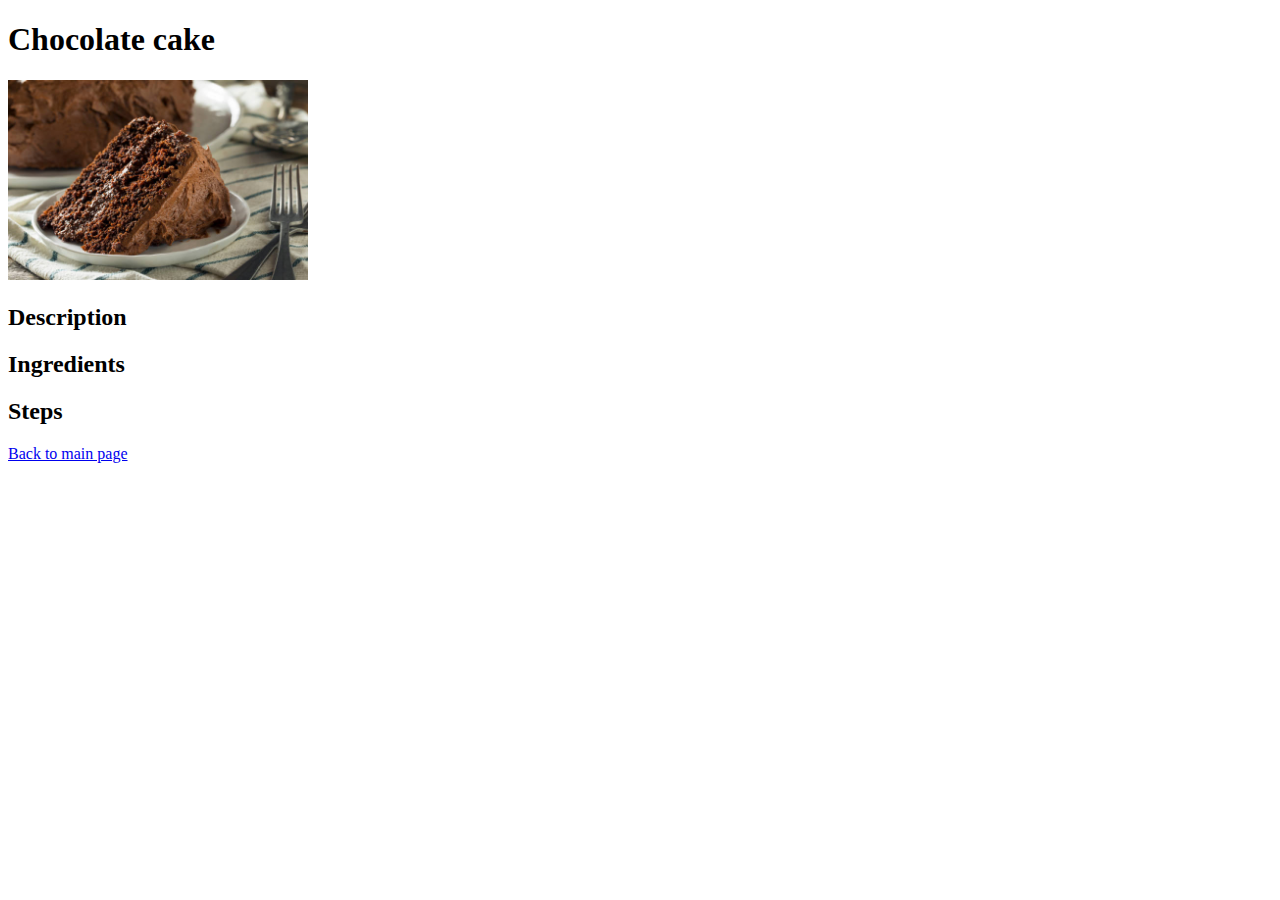
==== recipes/chocolate-cake.html @ 65e07370 "Add image and body of two recipes" ====
<!DOCTYPE html>
<html lang="en">
<head>
    <meta charset="UTF-8">
    <meta name="viewport" content="width=device-width, initial-scale=1.0">
    <title>Chocolate cake</title>
</head>
<body>
    <h1>Chocolate cake</h1>
    <img src="../img/chocolate.jpg" alt="Chocolate cake" width="300">
    <h2>Description</h2>
    <h2>Ingredients</h2>
    <h2>Steps</h2>
    <a href="../index.html">Back to main page</a>
</body>
</html>
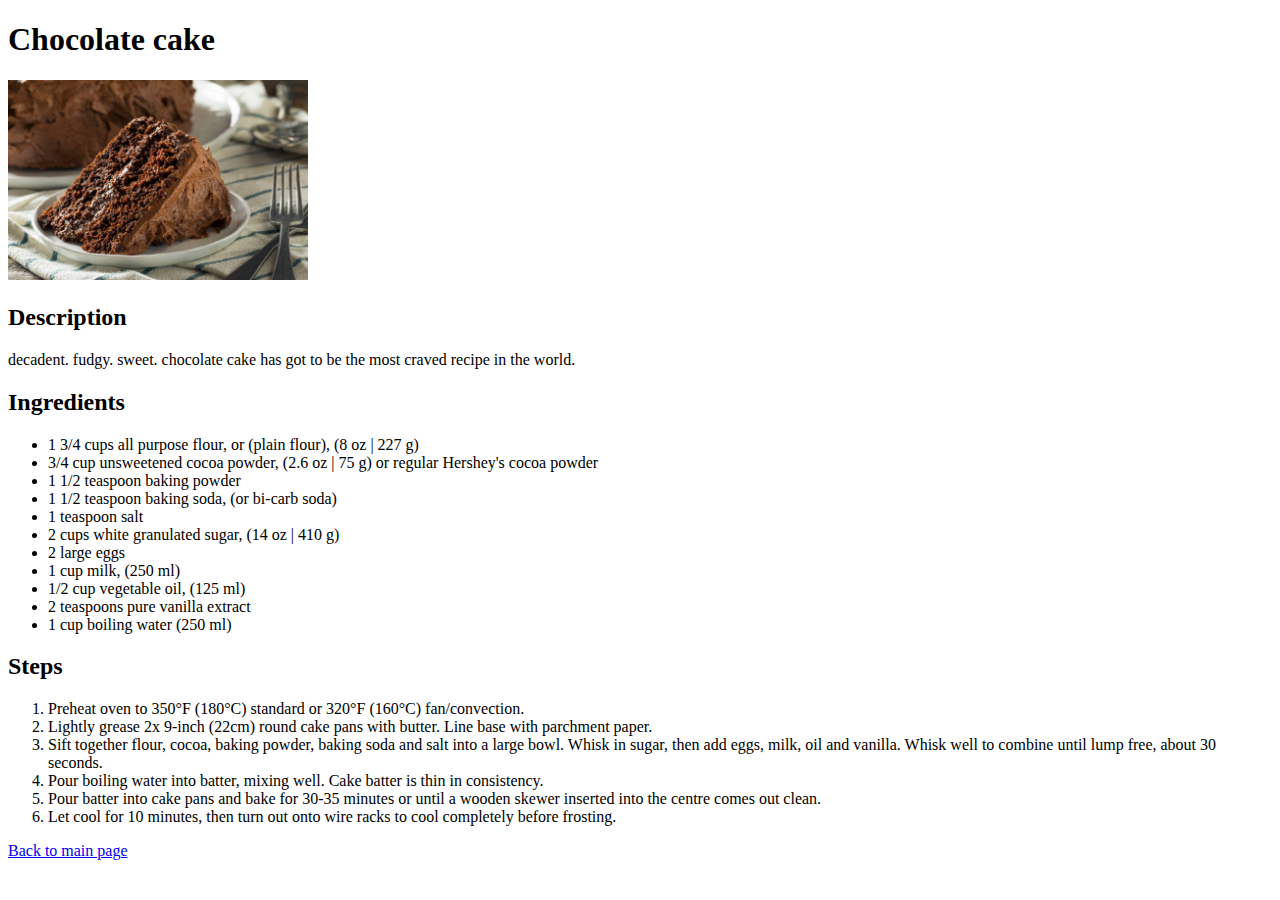
==== commit 8fc97ecf: "Added information to the recipe pages" ====
--- a/recipes/chocolate-cake.html
+++ b/recipes/chocolate-cake.html
@@ -9,8 +9,30 @@
     <h1>Chocolate cake</h1>
     <img src="../img/chocolate.jpg" alt="Chocolate cake" width="300">
     <h2>Description</h2>
+    <p>decadent. fudgy. sweet. chocolate cake has got to be the most craved recipe in the world.</p>
     <h2>Ingredients</h2>
+    <ul>
+        <li>1 3/4 cups all purpose flour, or (plain flour), (8 oz | 227 g)</li>
+        <li>3/4 cup unsweetened cocoa powder, (2.6 oz | 75 g) or regular Hershey's cocoa powder</li>
+        <li>1 1/2 teaspoon baking powder</li>
+        <li>1 1/2 teaspoon baking soda, (or bi-carb soda)</li>
+        <li>1 teaspoon salt</li>
+        <li>2 cups white granulated sugar, (14 oz | 410 g)</li>
+        <li>2 large eggs</li>
+        <li>1 cup milk, (250 ml)</li>
+        <li>1/2 cup vegetable oil, (125 ml)</li>
+        <li>2 teaspoons pure vanilla extract</li>
+        <li>1 cup boiling water (250 ml)</li>
+    </ul>
     <h2>Steps</h2>
+    <ol>
+        <li>Preheat oven to 350°F (180°C) standard or 320°F (160°C) fan/convection.</li>
+        <li>Lightly grease 2x 9-inch (22cm) round cake pans with butter. Line base with parchment paper.</li>
+        <li>Sift together flour, cocoa, baking powder, baking soda and salt into a large bowl. Whisk in sugar, then add eggs, milk, oil and vanilla. Whisk well to combine until lump free, about 30 seconds.</li>
+        <li>Pour boiling water into batter, mixing well. Cake batter is thin in consistency.</li>
+        <li>Pour batter into cake pans and bake for 30-35 minutes or until a wooden skewer inserted into the centre comes out clean.</li>
+        <li>Let cool for 10 minutes, then turn out onto wire racks to cool completely before frosting.</li>
+    </ol>
     <a href="../index.html">Back to main page</a>
 </body>
 </html>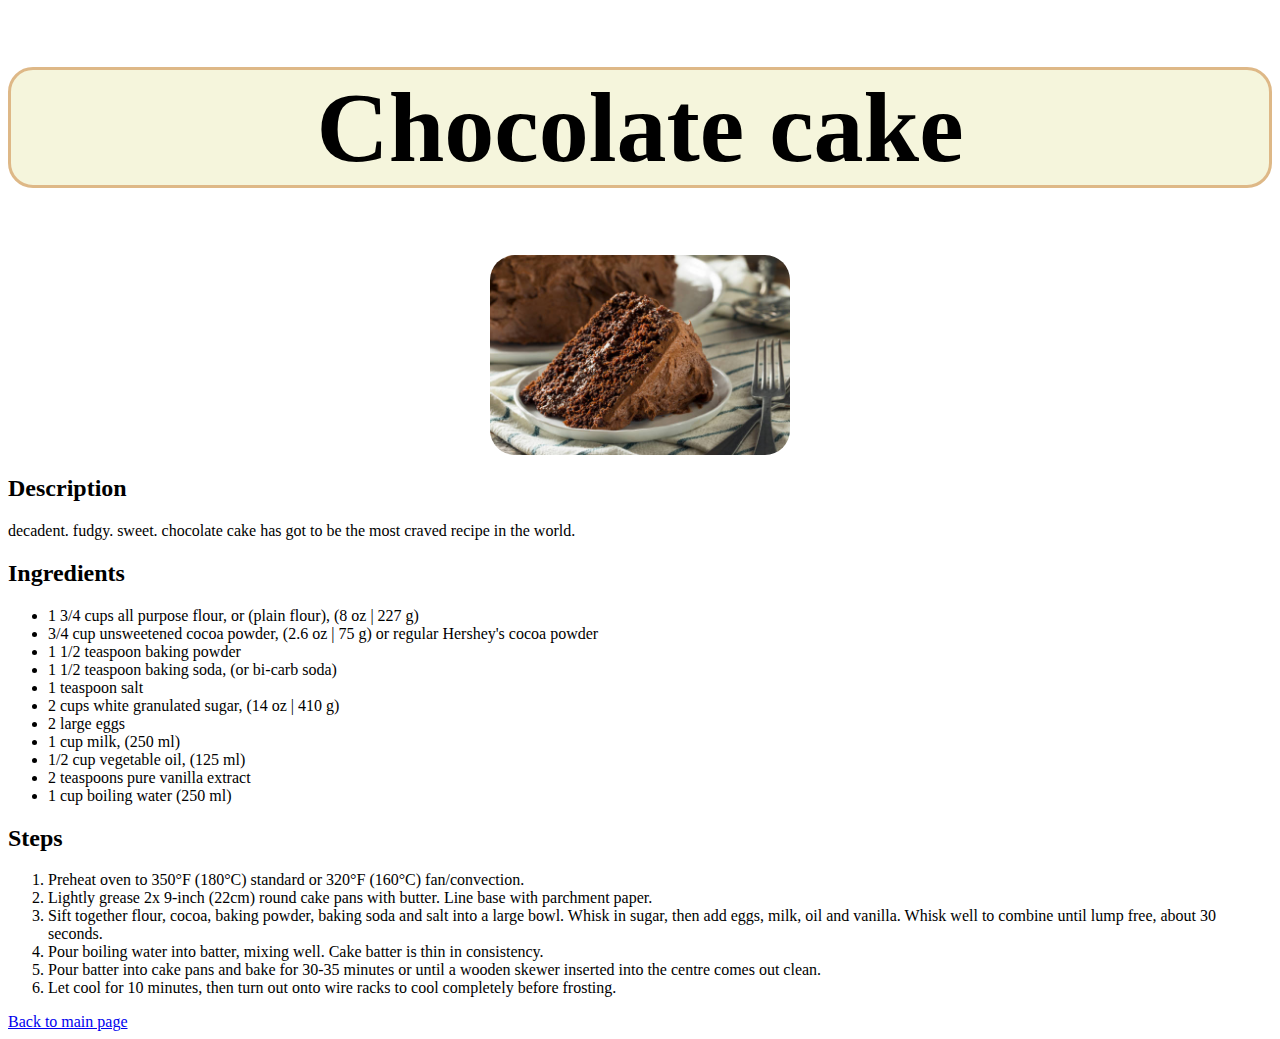
==== commit 6f33b948: "Applied style.css" ====
--- a/recipes/chocolate-cake.html
+++ b/recipes/chocolate-cake.html
@@ -1,13 +1,16 @@
 <!DOCTYPE html>
 <html lang="en">
 <head>
+    <link rel="stylesheet" href="../style.css">
     <meta charset="UTF-8">
     <meta name="viewport" content="width=device-width, initial-scale=1.0">
     <title>Chocolate cake</title>
 </head>
 <body>
     <h1>Chocolate cake</h1>
-    <img src="../img/chocolate.jpg" alt="Chocolate cake" width="300">
+    <div class="cooking">
+        <img src="../img/chocolate.jpg" alt="Chocolate cake">
+    </div>
     <h2>Description</h2>
     <p>decadent. fudgy. sweet. chocolate cake has got to be the most craved recipe in the world.</p>
     <h2>Ingredients</h2>
--- a/style.css
+++ b/style.css
@@ -0,0 +1,20 @@
+h1 {
+    text-align: center;
+    font-size: 100px;
+    font-weight: bolder;
+    background-color: beige;
+    border-style: solid;
+    border-radius: 25px;
+    border-color: burlywood;
+}
+
+.cooking {
+    display: grid;
+    place-items: center;
+}
+
+img {
+    width: 300px;
+    border-radius: 25px;
+}
+
